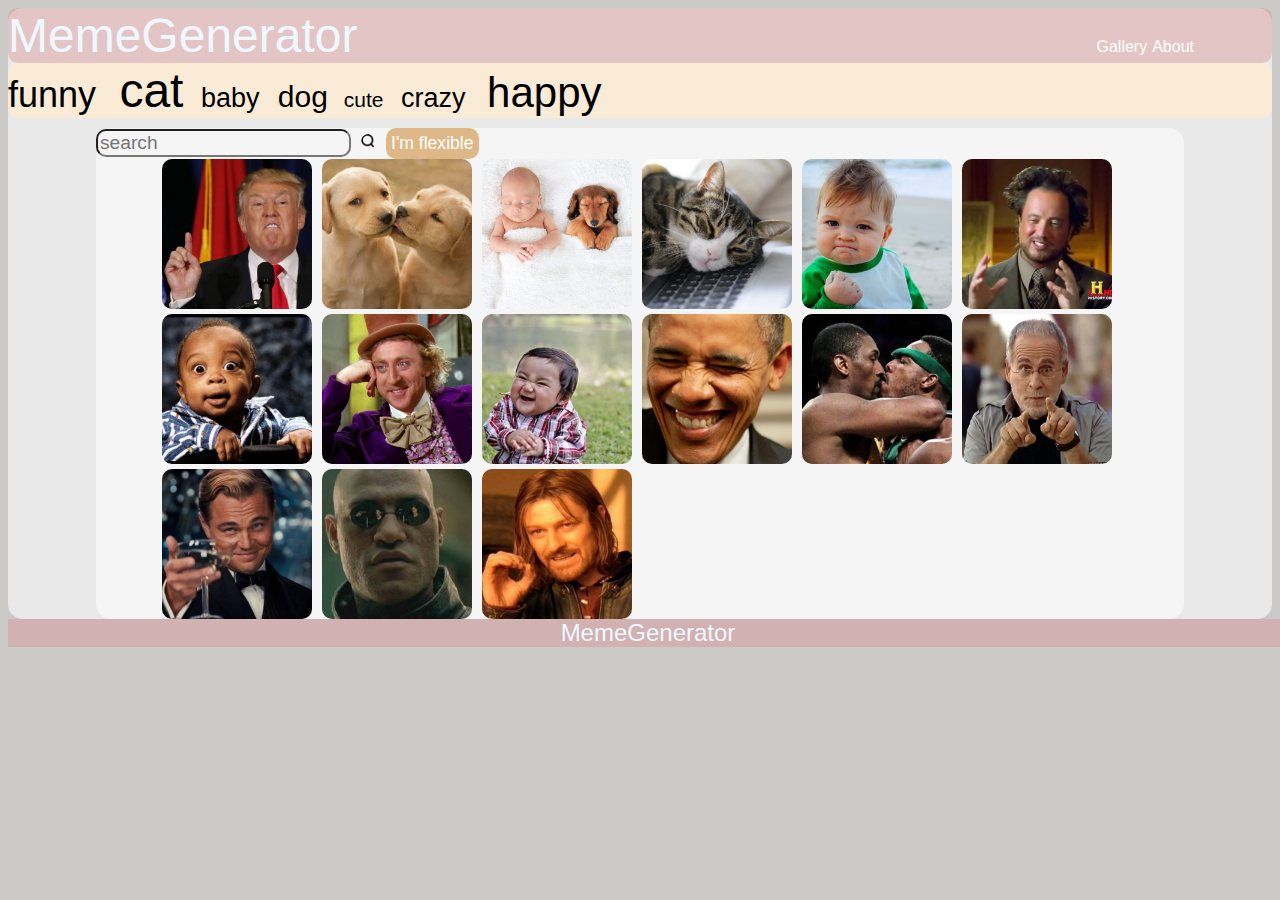
==== index.html @ 205b349f "commit 3" ====
<!DOCTYPE html>
<html lang="en">

<head>
    <meta charset="UTF-8">
    <meta http-equiv="X-UA-Compatible" content="IE=edge">
    <meta name="viewport" content="width=device-width, initial-scale=1.0">
    <title>Editor</title>
    <link rel="stylesheet" href="css/meme-css.css">
    <!-- favicon -->
</head>

<body onload="onInit()">


    <div class="main-container ">

        <header>
            <nav class="space-between">
                <div>
                    MemeGenerator
                </div>
                <ul class=" main-nav-list">

                    <li> <a href="">Gallery </a> </li>
                    <li> <a href="">About </a> </li>
                    <li class="flexible-a"> <a onclick="onFlexible()">I'm flexible </a> </li>

            </nav>
            </ul>
            <button class="toggle-menu" onclick=" toggleNavBar()">☰</button>

        </header>
        <section class="gallery">
            <div class="key-word"> </div>
            <div class="gallery-option-container">

                <input oninput="onSearch(this.value)" type="search" name="search" placeholder="search" />
                <button> <img class="search-btn" src="img/ICONS/search-icon.png"></button>
                <button class="flexible-btn" onclick="onFlexible()">I'm flexible </button>

                <div class="gallery-container">

                </div>
            </div>
        </section>





        <section class="editor">
            <div class="screen"></div>
            <div class="main-container flex">

                <div class="canvas-container">
                    <canvas id="my-canvas" height="450" width="450"></canvas>
                </div>



                <div class="editor-container">


                    <input class="flex input-meme" oninput="onInputText(this.value)" type="text"
                        placeholder="type your moove..." name="text-meme">
                    <ul class="row flex">

                        <li class="row flex"><button onclick="onAddLine()" name="add"> <img
                                    src="img/ICONS/add.png"></button></li>

                        <li class="row flex"> <button onclick="onReplaceLine()" name="replace"> <img
                                    src="img/ICONS/up-and-down-opposite-double-arrows-side-by-side.png"></button>
                        </li>
                        <li> <button onclick="onRemoveLine()"> <img src="img/ICONS/trash.png"> </button> </li>
                        <li> <button onclick="onChangeLineHeight(this.name)" name="up"> <img
                                    src="img/ICONS/up.png"></button></li>
                        </li>
                        <li> <button onclick="onChangeLineHeight(this.name)" name="down"> <img
                                    src="img/ICONS/down.png"></button></li>
                        </li>
                    </ul>
                    <ul class="row flex">

                        <li>
                            <div class="input-color-container">
                                <input oninput="onSetColor(this.value)" id="input-color" value="#AD4379"
                                    class="input-color" type="color">
                            </div>
                            <label class="input-color-label" for="input-color">
                            </label>
                        </li>
                        <li>
                            <div class="input-color-container">
                                <input oninput="onSetColorStroke(this.value)" id="input-color" value="#B2F302"
                                    class="input-color" type="color">
                            </div>
                            <label class="input-color-label" for="input-color">
                            </label>

                        </li>

                        <li>
                            <button onclick="onChangeFontSize(this.name)" name="plus">
                                <img src="img/ICONS/increase font - icon.png">
                            </button>
                        </li>
                        <li>
                            <button onclick="onChangeFontSize(this.name)" name="minus">
                                <img src="img/ICONS/decrease font - icon.png">
                            </button>
                        </li>
                        <li>
                            <select oninput="onChangeFont(this.value)">
                                <option value="impact">impact</option>
                                <option value="Tahoma">Tahoma</option>
                                <option value="Arial">Arial</option>
                            </select>
                        </li>

                    </ul>

                    <ul class="row flex wrap">
                        <li> <button onclick="onCahngeTxtSide(this.name)" name="left"> <img
                                    src="img/ICONS/align-to-left.png"></button></li>
                        <li> <button onclick="onCahngeTxtSide(this.name)" name="align"> <img
                                    src="img/ICONS/center-align.png"></button></li>
                        <li> <button onclick="onCahngeTxtSide(this.name)" name="right"> <img
                                    src="img/ICONS/align-to-right.png"></button></li>

                    </ul>
                    <!-- <ul class="emoji-container"> -->


                    <div class="emoji-container">
                        <button onclick="onPutEmoji()"><img src="img/ICONS/left-arrow.png"> </button>
                        <div class="emojis"></div>
                        <button onclick="onPutEmoji()"><img src="img/ICONS/right-arrow.png"> </button>
                    </div>
                    <!-- </ul> -->

                    <div class="social-container flex">
                        <ul class="flex contain-facebook">
                            <li>
                                <button class="btn btn-primary">
                                    <a href="#" onclick="downloadCanvas(this)" download="">
                                        <img src="img/ICONS/downloading.png">
                                    </a>
                                </button>
                            </li>
                            <li>
                                <div class="download-img">
                                    <button class="btn web-btn" onclick="uploadImg()"><img
                                            src="img/ICONS/facebook.png"></button>
                                    <div class="share-container"> </div>

                                </div>
                            </li>
                            <li>
                                <button>
                                    <img src="img/ICONS/upload.png">
                                    <input class="upload-file" type="file" class="file-input btn" name="image"
                                        onchange="onImgInput(event)" />
                                </button>
                            </li>
                        </ul>
                    </div>

                </div>

            </div>
        </section>
    </div>
    <footer> MemeGenerator</footer>
    <script src="js/utils.js"></script>
    <script src="js/memeService.js"></script>
    <script src="js/storageService.js"></script>
    <script src="js/galleryService.js"></script>
    <script src="js/memeController.js"></script>
    <script src="js/galleryController.js"></script>
</body>

</html>
---- css/meme-css.css ----
@font-face {
    font-family: MouseMemoirs;
    src: url(fonts/MouseMemoirs-Regular.ttf);
}

@font-face {
    font-family: impact;
    src: url(fonts/impact.ttf);
}

* {
    box-sizing: border-box;
}

/* SETUP */

/* vars */
:root {

    --clr1: rgb(194, 238, 246);
    --clr2: rgba(14, 180, 230, 0.615);
    --clr3: rgba(0, 191, 255, 0.491);
    --clr4: cadetblue;
    --clr5: white;
}

/* typograph */


/* BASICS */
/* base */
/* layout */
/* helpers */

body {
    background-color: rgb(204, 201, 201);
    /* background-image: url("/img/pexels.jpg") ; */
    /* background-repeat: none; */
}

canvas {
    background-color: var(--clr1);
}

.key-word {
    background-color: antiquewhite;
    border-radius: 10px;
}

.key-word a {
    cursor: pointer;
    margin-right: 10px;
    user-select: none;
    font-family: Arial, Helvetica, sans-serif;
}

.key-word a:hover {
    text-decoration: underline;

}

.flex {
    display: flex;
}

.space-between {
    justify-content: space-between;
}

.main-container {
    flex-direction: row;
}

nav a {
    font-size: 1rem;
    text-decoration: none;
    color: var(--clr5);
}

a:hover>*:not(.full) {
    font-size: 0.6em;
    text-decoration: underline;
    cursor: pointer;
}

nav ul {
    margin-block-start: 0;
    margin-block-end: 0;
    padding-inline-start: 0;

}

nav ul li {
    list-style-type: none;
    margin-inline-start: 5px;


}

header {
    background: rgba(219, 139, 139, 0.382);
    font-family: Arial, Helvetica, sans-serif;
    font-size: 3rem;
    border-radius: 10px;
    color: aliceblue;

}

footer {
    position: absolute;
    background: rgba(219, 139, 139, 0.382);
    font-family: Arial, Helvetica, sans-serif;
    color: aliceblue;
    font-size: 1.5rem;
    width: 100vw;
    text-align: center;
}

.editor {

    display: none;
    margin-top: 10px;
}

button img {
    height: 2.3rem;
    width: 2.3rem;
    border: transparent;
    /* background-color: cadetblue; */
    cursor: pointer;
}

button {
    background-color: transparent;
    border: none;
    cursor: pointer;
}

.gallery-container {
    display: grid;
    grid-template-columns: repeat(auto-fill, 100px);
    grid-gap: 5px;
    width: 98%;
    margin: 10px;
    justify-content:center;
}

img {
    height: 95px;
    width: 95px;
    border-radius: 10px;
}

.gallery-container img:hover {
    height: 95px;
    width: 95px;
    transition: 0.5s;
    cursor: pointer;
}

.gallery-option-container {
    width: 98vw;
    margin-top: 10px;
    background-color: rgba(255, 255, 255, 0.544);
    border-radius: 15px;
}

.gallery-option-container input {
    border-radius: 10px;
    font-size: 1.2rem;
    background-color: transparent;

}

.main-container {
    flex-direction: column;
    justify-content: center;
    background-color: rgba(255, 255, 255, 0.598);
    border-radius: 15px;

}

.editor-container {
    background-color: rgba(249, 196, 174, 0.903);
    border-radius: 15px;
    margin: 20px;
}

.editor-container li {

    list-style-type: none;
}

.upload-file {
    opacity: 0;
    position: absolute;
    left: 73%;
    cursor: none;
}

.row {
    flex-direction: row;
}

.input-color {
    border-radius: 5px
}

.search-btn {
    height: 15px;
    width: 15px;
}

.wrap {
    flex-wrap: wrap;

}

.wrap li {
    margin-block-start: 0;
    margin-block-end: 0;
    margin-inline-start: 0px;
    margin-inline-end: 0px;
    padding-inline-start: 0;
}

.input-color-container {
    position: relative;
    overflow: hidden;
    width: 40px;
    height: 40px;
    border: solid 2px #ddd;
    border-radius: 40px;
}

.input-color {
    position: absolute;
    right: -8px;
    top: -8px;
    width: 56px;
    height: 56px;
    border: none;
    cursor: pointer;
}

.input-color-label {
    cursor: pointer;
    text-decoration: underline;
    color: #3498db;
}

select {
    border-radius: 50px;
    cursor: pointer;
}

.flexible-btn {
    background-color: burlywood;
    color: white;
    font-size: 1.1rem;
    border-radius: 10px;
    padding: 5px;

}

.flexible-btn:hover {
    background-color: rgba(163, 81, 163, 0.426);
    color: rgb(121, 49, 121);
    transition: 0.8s;
    cursor: pointer;
}

button.toggle-menu {
    position: absolute;
    right: 10px;
    top: 0;
    height: 50px;
    width: 50px;
    /* background-color: transparent; */
    color: var(--clr5);
}
.flexible-a {
    cursor: pointer;
}
.emoji-container {
    display: flex;
    background-color: rgba(221, 221, 221, 0.264);
    border-radius: 15px;
    cursor: pointer;
    flex-direction: row;
    font-size: 25px;
    padding-inline-start: 0px;
    margin: auto;

}

.screen {
    position: fixed;
    top: 0;
    right: 0;
    width: 100%;
    height: 100vh;
    pointer-events: none;
    transition: opacity .6s;
    background-color: rgba(110, 110, 110, 0.372);
    opacity: 0;
}

.emojis {
    inline-size: max-content;
}

.input-meme {
    justify-content: center;

}

.input-meme input {
    font-size: 15px;
    opacity: 0.8;
    border-radius: 10px;
}




/* FOR MOBILE ONLY */
@media (max-width: 790px) {
    #my-canvas {
        width: 100%;
    }

    .editor-container {
        margin: auto;
    }

    .main-container {

        justify-content: center;
    }



    .main-nav-list {
        position: fixed;
        flex-direction: column;
        top: 8%;
        right: 0;
        height: 100vh;
        text-align: center;
        justify-content: center;
        width:120px; 
        transform: translateX(100%);
        background: rgba(219, 139, 139, 0.945);

    }

    .flexible-btn {
        display: none;
    }

    body.menu-opened .main-nav-list {
        transform: translateX(0);
        transition: 0.5s;

    }

    body.menu-opened .screen {
        /* opacity: 1;         */
    }

    body.menu-opened header {
        /* position: fixed; */
        width: 100vw;
    }

    header {
        font-size: 2.5rem;
        width: 100%;

    }

}

@media (min-width: 790px) {
    .main-container {
        flex-direction: row;
        align-items: none;

    }

    nav,
    .main-nav-list {
        display: flex;
        margin-inline-end: 39px;
    }

    .flexible-a {
        display: none;
        cursor: pointer;
    }

    nav a:hover {
        font-size: 0.4em;
        text-decoration: underline;

    }

    .toggle-menu {
        display: none;
    }

    .gallery-container {
        grid-template-columns: repeat(auto-fill, 155px);
        width: 98%;
        margin: auto;
    }

    .gallery-option-container {
        margin: auto;
        width: 85vw;
        margin-top: 10px;
        border-radius: 15px;
    }


    img {
        height: 150px;
        width: 150px;
    }

    .gallery-container img:hover {
        height: 145px;
        width: 145px;
    }

    .wrap {
        flex-direction: row;
    }

    .editor-container {
        margin-left: 30px;
    }

}

@media (min-width: 1500px) {
    .main-container {
        flex-direction: row;
    }

    canvas {
        height: 400px;
        margin: auto;
    }

    header {
        font-size: 2rem;
    }



    a:-webkit-any-link {

        margin-inline-end: 147px;
    }
}
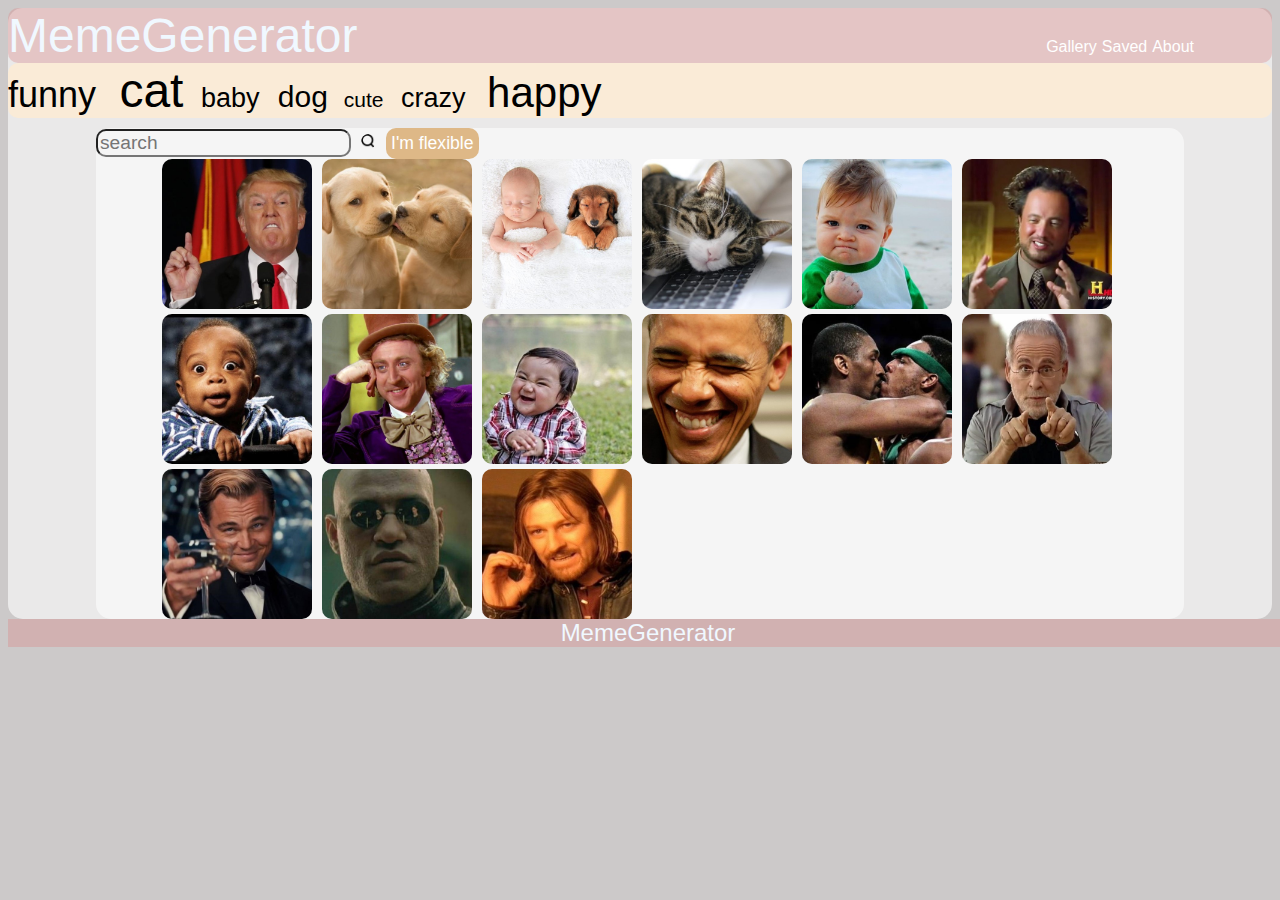
==== commit 231652c7: "commit num 3" ====
--- a/index.html
+++ b/index.html
@@ -9,7 +9,7 @@
     <link rel="stylesheet" href="css/meme-css.css">
     <!-- favicon -->
 </head>
-
+ 
 <body onload="onInit()">
 
 
@@ -22,9 +22,10 @@
                 </div>
                 <ul class=" main-nav-list">
 
-                    <li> <a href="">Gallery </a> </li>
-                    <li> <a href="">About </a> </li>
-                    <li class="flexible-a"> <a onclick="onFlexible()">I'm flexible </a> </li>
+                    <li onclick=" toggleNavBar()"> <a href="">Gallery </a> </li>
+                    <li onclick=" toggleNavBar()"> <a onclick="onPageSaved()">Saved </a> </li>
+                    <li onclick=" toggleNavBar()"> <a href=""> About </a> </li>
+                    <li onclick=" toggleNavBar()" class="flexible-a"> <a onclick="onFlexible()">I'm flexible </a> </li>
 
             </nav>
             </ul>
@@ -62,7 +63,7 @@
                 <div class="editor-container">
 
 
-                    <input class="flex input-meme" oninput="onInputText(this.value)" type="text"
+                    <input class="flex input-meme" oninput="onChangeOption(this.value,this.name)" type="text"
                         placeholder="type your moove..." name="text-meme">
                     <ul class="row flex">
 
@@ -84,7 +85,7 @@
 
                         <li>
                             <div class="input-color-container">
-                                <input oninput="onSetColor(this.value)" id="input-color" value="#AD4379"
+                                <input oninput="onChangeOption(this.value,this.name)" name="color" id="input-color" value="#AD4379"
                                     class="input-color" type="color">
                             </div>
                             <label class="input-color-label" for="input-color">
@@ -92,7 +93,7 @@
                         </li>
                         <li>
                             <div class="input-color-container">
-                                <input oninput="onSetColorStroke(this.value)" id="input-color" value="#B2F302"
+                                <input oninput="onChangeOption(this.value,this.name)" name="stroke" id="input-color" value="#B2F302"
                                     class="input-color" type="color">
                             </div>
                             <label class="input-color-label" for="input-color">
@@ -163,6 +164,12 @@
                                         onchange="onImgInput(event)" />
                                 </button>
                             </li>
+                            <li>
+                                <button>
+                                    <img src="img/ICONS/save.png"
+                                        onclick="onSaveMeme(event)" />
+                                </button>
+                            </li>
                         </ul>
                     </div>
 
@@ -170,14 +177,17 @@
 
             </div>
         </section>
+        <section class="saved">
+
+        </section>
     </div>
     <footer> MemeGenerator</footer>
     <script src="js/utils.js"></script>
-    <script src="js/memeService.js"></script>
-    <script src="js/storageService.js"></script>
-    <script src="js/galleryService.js"></script>
-    <script src="js/memeController.js"></script>
-    <script src="js/galleryController.js"></script>
+    <script src="js/meme.service.js"></script>
+    <script src="js/storage.service.js"></script>
+    <script src="js/gallery.service.js"></script>
+    <script src="js/meme.controller.js"></script>
+    <script src="js/gallery.controller.js"></script>
 </body>
 
 </html>--- a/css/meme-css.css
+++ b/css/meme-css.css
@@ -82,12 +82,15 @@
     text-decoration: underline;
     cursor: pointer;
 }
-
+.remove-saved {
+    position: absolute;
+    color: white;
+}
 nav ul {
     margin-block-start: 0;
     margin-block-end: 0;
     padding-inline-start: 0;
-
+    cursor: pointer;
 }
 
 nav ul li {
@@ -462,6 +465,5 @@
 
     a:-webkit-any-link {
 
-        margin-inline-end: 147px;
     }
 }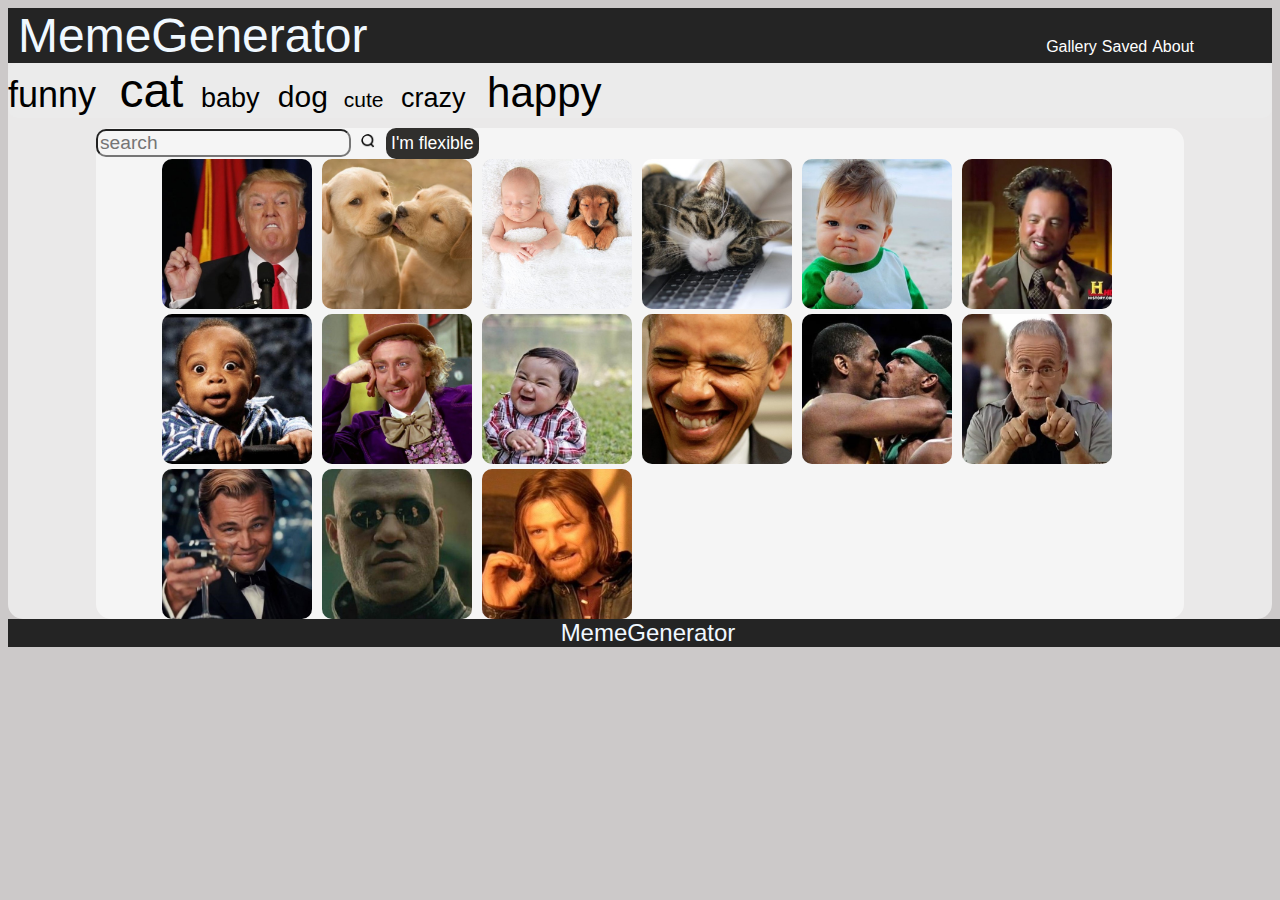
==== commit bbfe9507: "commit 5" ====
--- a/index.html
+++ b/index.html
@@ -5,9 +5,9 @@
     <meta charset="UTF-8">
     <meta http-equiv="X-UA-Compatible" content="IE=edge">
     <meta name="viewport" content="width=device-width, initial-scale=1.0">
-    <title>Editor</title>
+    <title>MemeGenerator </title>
     <link rel="stylesheet" href="css/meme-css.css">
-    <!-- favicon -->
+    <link rel="icon" type="image/x-icon" href="img/ICONS/instagram.png">
 </head>
  
 <body onload="onInit()">
@@ -17,7 +17,7 @@
 
         <header>
             <nav class="space-between">
-                <div>
+                <div class="header-line">
                     MemeGenerator
                 </div>
                 <ul class=" main-nav-list">
--- a/css/meme-css.css
+++ b/css/meme-css.css
@@ -22,6 +22,7 @@
     --clr3: rgba(0, 191, 255, 0.491);
     --clr4: cadetblue;
     --clr5: white;
+    --clr6: #242424;
 }
 
 /* typograph */
@@ -43,7 +44,7 @@
 }
 
 .key-word {
-    background-color: antiquewhite;
+    background-color: rgb(235, 235, 235);
     border-radius: 10px;
 }
 
@@ -99,23 +100,26 @@
 
 
 }
-
+.header-line{
+    margin-inline-start: 10px;
+}
 header {
-    background: rgba(219, 139, 139, 0.382);
-    font-family: Arial, Helvetica, sans-serif;
+    background:var(--clr6);
+    font-family:Impact, Haettenschweiler, 'Arial Narrow Bold', sans-serif;
     font-size: 3rem;
-    border-radius: 10px;
     color: aliceblue;
+    top: 0;
 
 }
 
 footer {
     position: absolute;
-    background: rgba(219, 139, 139, 0.382);
-    font-family: Arial, Helvetica, sans-serif;
+    background:var(--clr6);    font-family: Arial, Helvetica, sans-serif;
     color: aliceblue;
     font-size: 1.5rem;
     width: 100vw;
+    font-family:Impact, Haettenschweiler, 'Arial Narrow Bold', sans-serif;
+
     text-align: center;
 }
 
@@ -184,7 +188,7 @@
 }
 
 .editor-container {
-    background-color: rgba(249, 196, 174, 0.903);
+    background-color:rgba(213, 213, 213, 0.598);
     border-radius: 15px;
     margin: 20px;
 }
@@ -258,7 +262,7 @@
 }
 
 .flexible-btn {
-    background-color: burlywood;
+    background-color: rgb(48, 47, 45);
     color: white;
     font-size: 1.1rem;
     border-radius: 10px;
@@ -267,8 +271,8 @@
 }
 
 .flexible-btn:hover {
-    background-color: rgba(163, 81, 163, 0.426);
-    color: rgb(121, 49, 121);
+    background-color: rgba(48, 48, 48, 0.426);
+    color: rgb(255, 255, 255);
     transition: 0.8s;
     cursor: pointer;
 }
@@ -315,10 +319,11 @@
 
 .input-meme {
     justify-content: center;
-
-}
-
-.input-meme input {
+margin: auto;
+margin-top: 40px;
+}
+
+.input-meme  {
     font-size: 15px;
     opacity: 0.8;
     border-radius: 10px;
